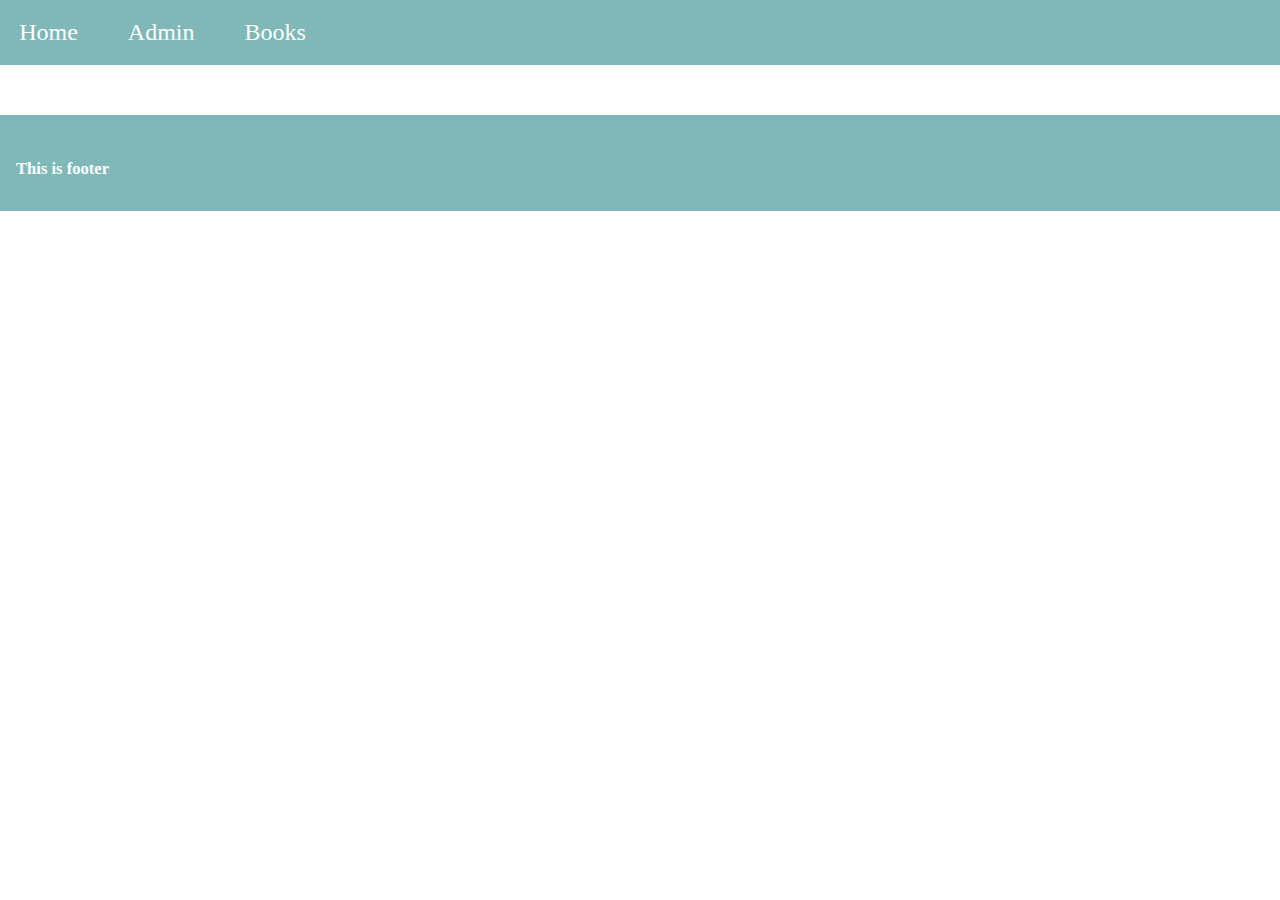
==== books.html @ 82332a3d "login part and half admin part completed" ====
<!DOCTYPE html>

<html>

<head>
    <meta charset="utf-8">
    <meta http-equiv="X-UA-Compatible" content="IE=edge">
    <title>

    </title>
    <meta name="description" content="">
    <meta name="viewport" content="width=device-width, initial-scale=1">
    <link rel="stylesheet" href="./style/index.css">
    <style>
        #form {
            margin-left: 40%;
            margin-top: 6%;
            padding-top: 30px;
            background-color: rgb(128, 184, 184);
            width: 320px;
            height: 350px;
            color: white;
            text-align: center;

            box-shadow: rgba(0, 0, 0, 0.35) 0px 5px 15px;

        }


        #form input {
            padding: 10px;
            margin-top: 5%;
            width: 250px;
            font-size: 16px;
            margin-top: 10px;
            border: none;

        }

        #form select {
            margin-top: 10px;
            width: 275px;
            padding: 10px;
            font-size: 16px;
            border: none;
        }

        #form button {
            margin-top: 10px;
            width: 275px;
            cursor: pointer;
            font-size: 20px;
            padding: 10px;
            background-color: rgb(12, 138, 138);
            color: white;
            border: none;
            font-size: 16px;
        }
    </style>
</head>

<body>
    <div id="nav"></div>

    <div id="container">

     
    </div>

    <div id="footer"></div>

    <script type="module">
       






    </script>

    <script src="./script/navbar.js"></script>
    <script src="./script/footer.js"></script>
</body>

</html>
---- style/index.css ----
body {
    margin: 0;

    min-height: 100vh;
}

#nav {
    width: 100%;
    background-color: rgb(128, 184, 184);
    height: fit-content;
    color: white;
   
    padding: 1.2rem;
}

#nav-container {
    display: flex;
  
    gap:50px
 
}

#nav-links {
    display: flex;
   
    justify-content: space-around;
    width: 40%;
    margin-right: 5%;
}

a {
   
    color: white;
    text-decoration: none;
    font-size: 1.5rem;
}








#footer {
    /* position: absolute; */
    bottom: 0;
    width: 100%;
    margin-top: 50px;
    font-size: 20px;
    background-color: rgb(128, 184, 184);
    height: 4rem;
    color: white;
    padding: 1rem;

}
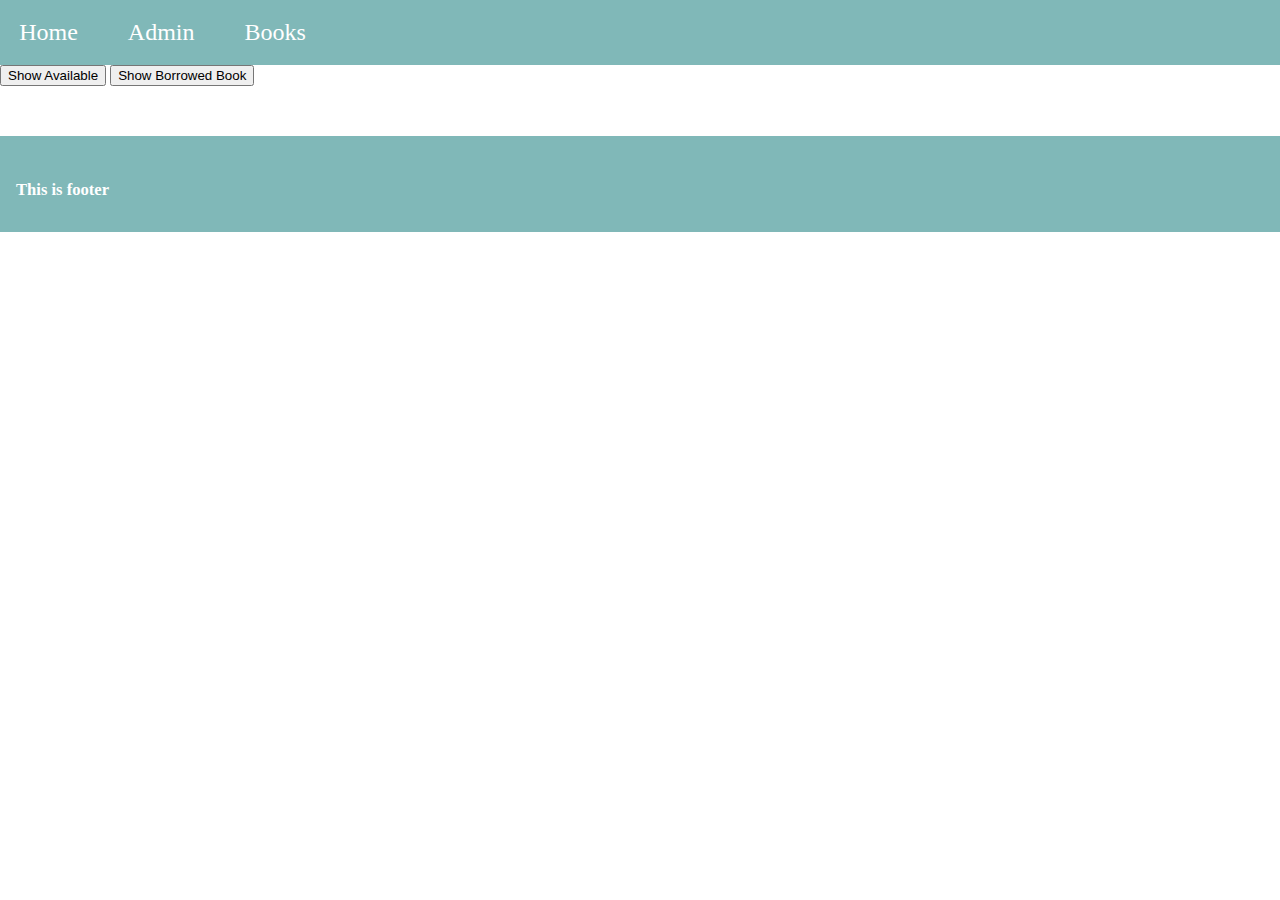
==== commit e38a48ac: "admin part completed half books part" ====
--- a/books.html
+++ b/books.html
@@ -63,14 +63,83 @@
     <div id="nav"></div>
 
     <div id="container">
-
-     
+<button id="avalable ">Show Available </button>
+<button id="borro">Show Borrowed Book </button>
     </div>
 
     <div id="footer"></div>
 
     <script type="module">
        
+    import { baseUrl } from "./script/baseUrl.js"
+    const loginData = JSON.parse(localStorage.getItem("loginData"));
+    if (!loginData || loginData.email !== "user@empher.com") {
+        alert("User Not Logged In");
+        window.location.href = "index.html";
+    }
+
+
+    let Available=document.getElementById("avalable ")
+    Available.addEventListener("click",fucntion(event){
+        getApiData(``)
+    })
+
+            function showData(userArr) {
+                    let displayContainer = document.getElementById("displayData")
+                    displayContainer.innerHTML = ""
+                    userArr.forEach(e => {
+                        let card = document.createElement("div")
+                        let title = document.createElement("h4")
+                        title.textContent = `Title-Name: ${e.title}`
+                        let author = document.createElement("h4")
+                        author.textContent = `Author-Name:${e.author}`
+                        let category = document.createElement("h4")
+                        category.textContent = `Category:${e.category}`
+                        let isAvailable = document.createElement("h4")
+                        isAvailable.textContent = `isAvailable:${true}`
+
+
+
+                        let borrowedDays = document.createElement("h4")
+                        borrowedDays.textContent = `borrowedDays: ${null}`
+
+                        // delete button
+                        let deleteBook = document.createElement("button")
+                        deleteBook.textContent = "DeleteBook"
+                        deleteBook.addEventListener("click", function () {
+                            deleteData(`${baseUrl}/books`, e.id)
+                        })
+
+                        // edit button 
+                        let veryBook = document.createElement("button")
+                        veryBook.textContent = "veryBook"
+                        veryBook.addEventListener("click", function () {
+                            getDataInForm(e)
+
+                        })
+
+
+                        card.append(title, author, category, isAvailable, deleteBook, veryBook)
+                        displayContainer.append(card)
+
+                    });
+
+
+                }
+
+                function getApiData(url) {
+                    fetch(url)
+                        .then((res) => {
+                            return res.json()
+                        }).then((result) => {
+                            console.log(result, "getApi")
+                            showData(result)
+                            return result
+                        }).catch((err) => {
+                            console.log("err", err)
+                        })
+
+                }
 
 
 
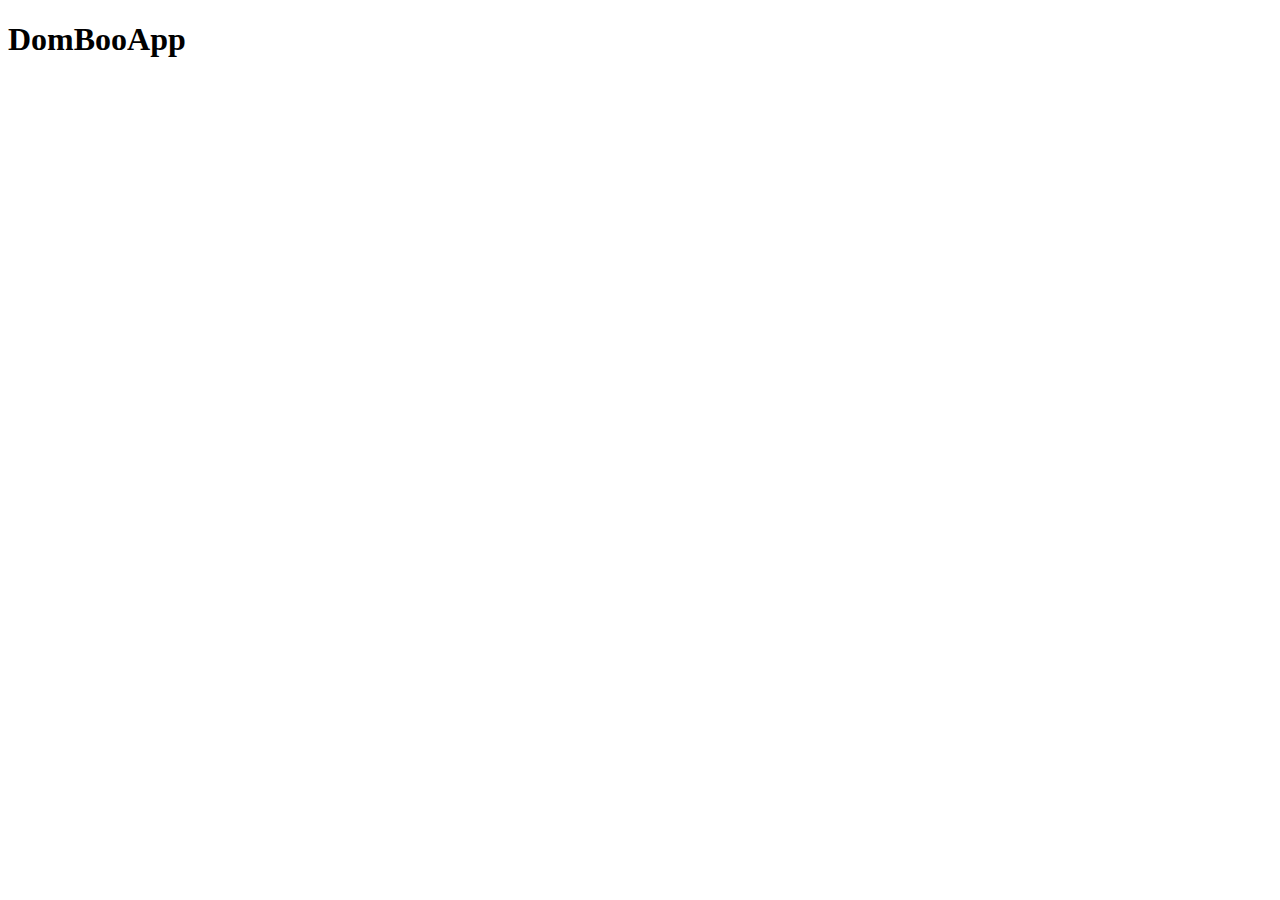
==== commit ec50054c: "complete" ====
--- a/books.html
+++ b/books.html
@@ -78,17 +78,13 @@
         window.location.href = "index.html";
     }
 
-
-    let Available=document.getElementById("avalable ")
-    Available.addEventListener("click",fucntion(event){
-        getApiData(``)
-    })
-
-            function showData(userArr) {
+function showData(userArr) {
                     let displayContainer = document.getElementById("displayData")
                     displayContainer.innerHTML = ""
                     userArr.forEach(e => {
                         let card = document.createElement("div")
+                        let image=document.createElement("img")
+                        image.src="https://m.media-amazon.com/images/I/71ZB18P3inL._SY522_jpg"
                         let title = document.createElement("h4")
                         title.textContent = `Title-Name: ${e.title}`
                         let author = document.createElement("h4")
@@ -96,7 +92,7 @@
                         let category = document.createElement("h4")
                         category.textContent = `Category:${e.category}`
                         let isAvailable = document.createElement("h4")
-                        isAvailable.textContent = `isAvailable:${true}`
+                        isAvailable.textContent = `isAvailable:${e.isAvailable}`
 
 
 
@@ -119,7 +115,7 @@
                         })
 
 
-                        card.append(title, author, category, isAvailable, deleteBook, veryBook)
+                        card.append(title, author, category, isAvailable, deleteBook, veryBook )
                         displayContainer.append(card)
 
                     });
